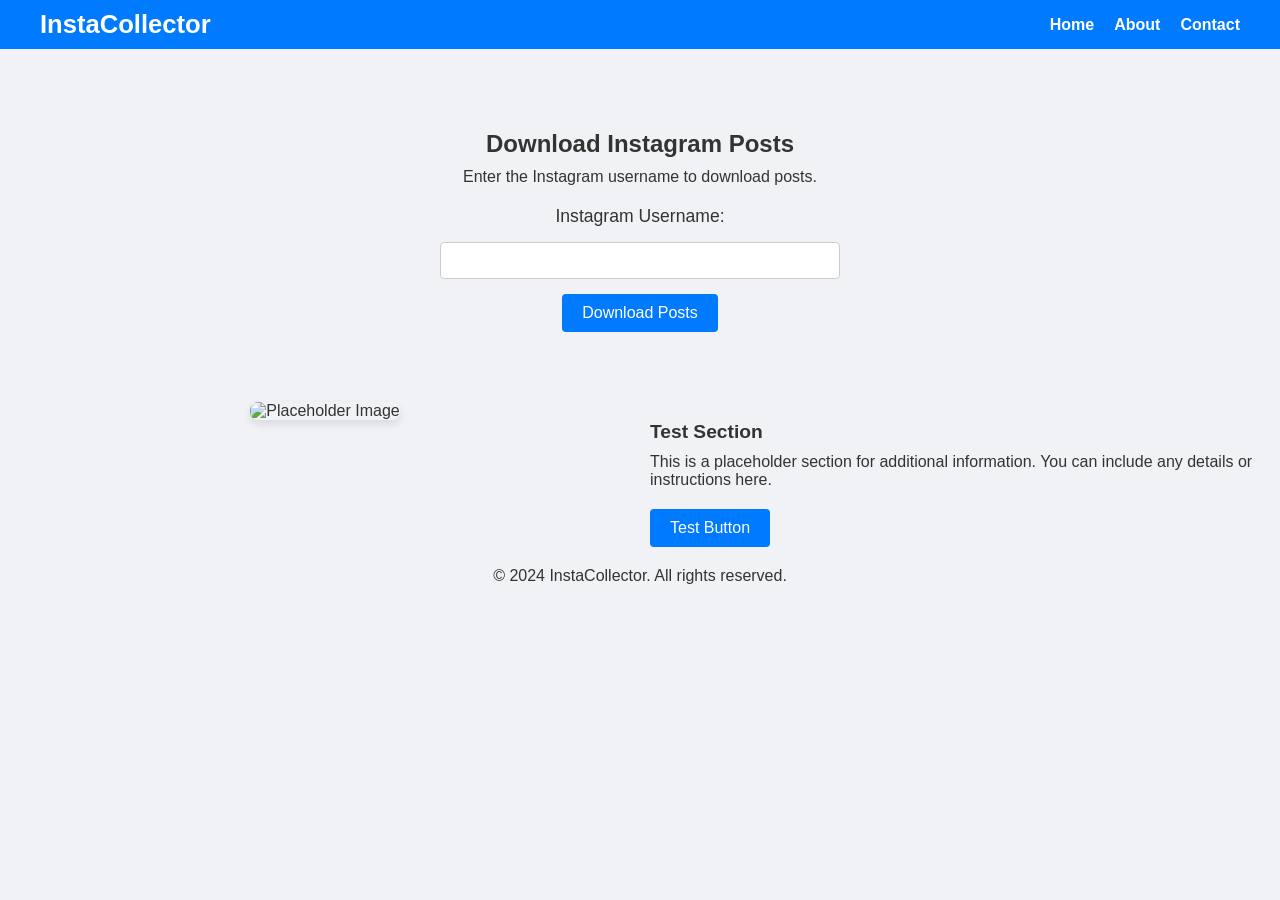
==== templates/index.html @ b38f7d8e "Primeiro commit" ====
<!DOCTYPE html>
<html lang="en">
<head>
    <meta charset="UTF-8">
    <meta name="viewport" content="width=device-width, initial-scale=1.0">
    <title>InstaCollector</title>
    <style>
        /* Reset default styles */
        body, h1, h2, p, form, input, button, .container, .photo-section, .info-section {
            margin: 0;
            padding: 0;
            box-sizing: border-box;
        }

        /* General body styles */
        body {
            font-family: Arial, sans-serif;
            background-color: #f0f2f5;
            color: #333;
            text-align: center;
        }

        /* Header styles */
        header {
            background-color: #007bff;
            color: white;
            padding: 10px 20px;
            position: fixed;
            width: calc(100% - 40px); 
            top: 0;
            left: p;
            z-index: 1000;
        }

        .header-container {
            max-width: 1200px;
            margin: 0 auto;
            display: flex;
            align-items: center;
            justify-content: space-between;
        }

        .header-container h1 {
            font-size: 1.6em;
        }

        nav {
            display: flex;
            gap: 20px;
        }

        nav a {
            color: white;
            text-decoration: none;
            font-size: 1em;
            font-weight: bold;
        }

        nav a:hover {
            text-decoration: underline;
        }

        /* Main section styles */
        main {
            padding: 80px 20px 20px; /* Adjusted for fixed header */
        }

        main .container {
            max-width: 600px;
            margin: 0 auto;
            padding: 50px;
        }

        h1 {
            font-size: 2em;
        }

        h2 {
            margin-bottom: 10px;
        }

        p {
            margin-bottom: 20px;
        }

        /* Form styles */
        form {
            display: flex;
            flex-direction: column;
            align-items: center;
            gap: 15px;
        }

        label {
            font-size: 1.1em;
            color: #333;
        }

        input[type="text"] {
            padding: 10px;
            border: 1px solid #ccc;
            border-radius: 4px;
            width: 100%;
            max-width: 400px;
        }

        button {
            padding: 10px 20px;
            border: none;
            border-radius: 4px;
            background-color: #007bff;
            color: white;
            font-size: 1em;
            cursor: pointer;
        }

        button:hover {
            background-color: #0056b3;
        }

        /* New section styles */
        .photo-info-container {
            display: flex;
            justify-content: center;
            align-items: flex-start;
            gap: 20px;
            margin-top: 20px;
        }

        .photo-section {
            flex: 1;
            display: flex;
            justify-content: center;
        }

        .photo-section img {
            max-width: 100%;
            height: auto;
            border-radius: 8px;
            box-shadow: 0 4px 8px rgba(0, 0, 0, 0.1);
        }

        .info-section {
            flex: 1;
            text-align: left;
        }

        .info-section h3 {
            margin-bottom: 10px;
            font-size: 1.2em;
        }

        .info-section p {
            margin-bottom: 20px;
        }
    </style>
</head>
<body>
    <header>
        <div class="header-container">
            <h1>InstaCollector</h1>
            <nav>
                <a href="#">Home</a>
                <a href="#">About</a>
                <a href="#">Contact</a>
            </nav>
        </div>
    </header>
    <main>
        <div class="container">
            <h2>Download Instagram Posts</h2>
            <p>Enter the Instagram username to download posts.</p>
            <form method="post">
                <label for="username">Instagram Username:</label>
                <input type="text" id="username" name="username" required>
                <button type="submit">Download Posts</button>
            </form>
        </div>
        <div class="photo-info-container">
            <div class="photo-section">
                <img src="https://via.placeholder.com/400" alt="Placeholder Image">
            </div>
            <div class="info-section">
                <h3>Test Section</h3>
                <p>This is a placeholder section for additional information. You can include any details or instructions here.</p>
                <button>Test Button</button>
            </div>
        </div>
    </main>
    <footer>
        <div class="container">
            <p>&copy; 2024 InstaCollector. All rights reserved.</p>
        </div>
    </footer>
</body>
</html>
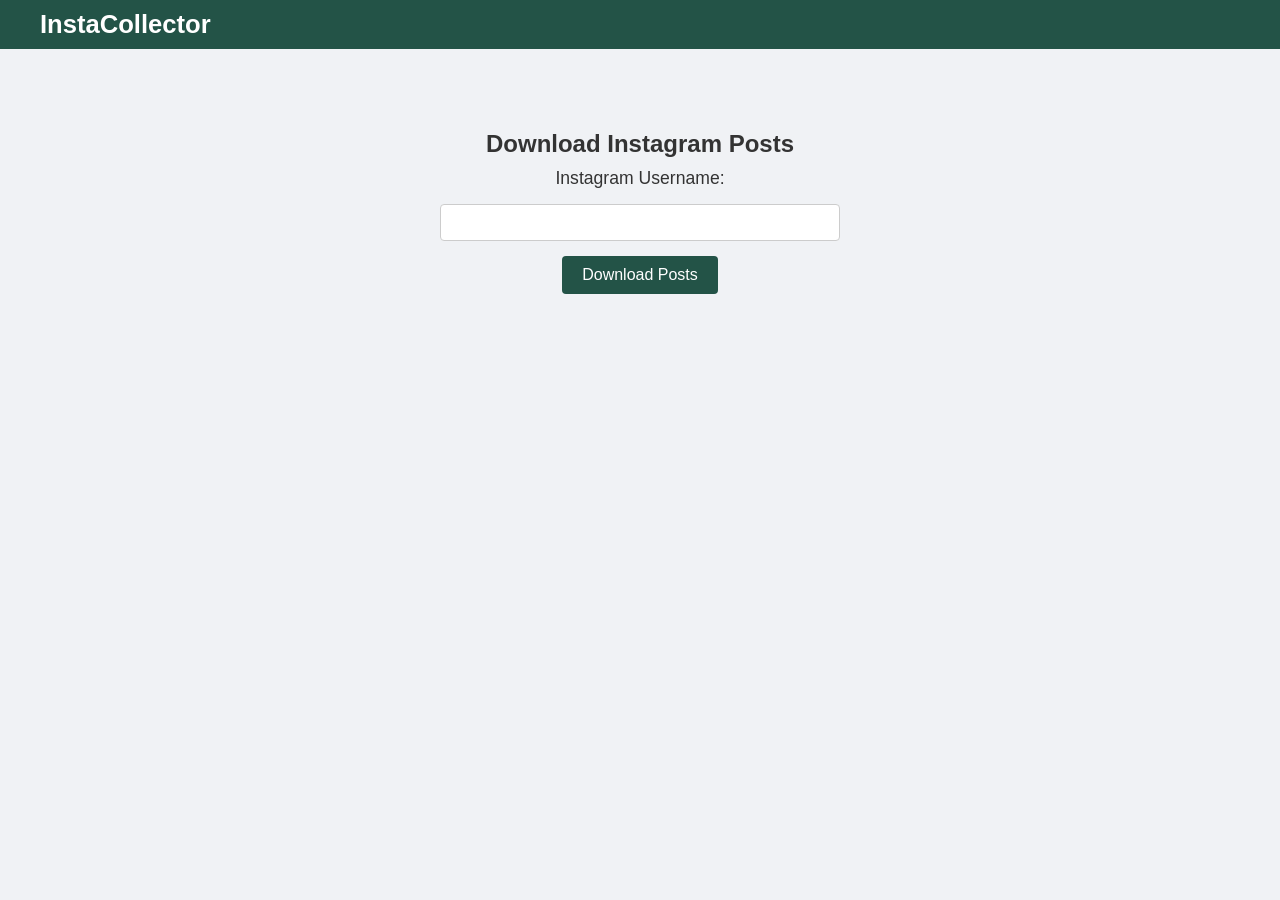
==== commit 72c47e83: "0.2" ====
--- a/templates/index.html
+++ b/templates/index.html
@@ -22,7 +22,7 @@
 
         /* Header styles */
         header {
-            background-color: #007bff;
+            background-color: #235347;
             color: white;
             padding: 10px 20px;
             position: fixed;
@@ -108,50 +108,14 @@
             padding: 10px 20px;
             border: none;
             border-radius: 4px;
-            background-color: #007bff;
+            background-color: #235347;
             color: white;
             font-size: 1em;
             cursor: pointer;
         }
 
         button:hover {
-            background-color: #0056b3;
-        }
-
-        /* New section styles */
-        .photo-info-container {
-            display: flex;
-            justify-content: center;
-            align-items: flex-start;
-            gap: 20px;
-            margin-top: 20px;
-        }
-
-        .photo-section {
-            flex: 1;
-            display: flex;
-            justify-content: center;
-        }
-
-        .photo-section img {
-            max-width: 100%;
-            height: auto;
-            border-radius: 8px;
-            box-shadow: 0 4px 8px rgba(0, 0, 0, 0.1);
-        }
-
-        .info-section {
-            flex: 1;
-            text-align: left;
-        }
-
-        .info-section h3 {
-            margin-bottom: 10px;
-            font-size: 1.2em;
-        }
-
-        .info-section p {
-            margin-bottom: 20px;
+            background-color: #0B2B26;
         }
     </style>
 </head>
@@ -159,39 +123,15 @@
     <header>
         <div class="header-container">
             <h1>InstaCollector</h1>
-            <nav>
-                <a href="#">Home</a>
-                <a href="#">About</a>
-                <a href="#">Contact</a>
-            </nav>
         </div>
     </header>
     <main>
         <div class="container">
             <h2>Download Instagram Posts</h2>
-            <p>Enter the Instagram username to download posts.</p>
             <form method="post">
                 <label for="username">Instagram Username:</label>
                 <input type="text" id="username" name="username" required>
                 <button type="submit">Download Posts</button>
             </form>
         </div>
-        <div class="photo-info-container">
-            <div class="photo-section">
-                <img src="https://via.placeholder.com/400" alt="Placeholder Image">
-            </div>
-            <div class="info-section">
-                <h3>Test Section</h3>
-                <p>This is a placeholder section for additional information. You can include any details or instructions here.</p>
-                <button>Test Button</button>
-            </div>
-        </div>
-    </main>
-    <footer>
-        <div class="container">
-            <p>&copy; 2024 InstaCollector. All rights reserved.</p>
-        </div>
-    </footer>
-</body>
-</html>
-
+</html>
